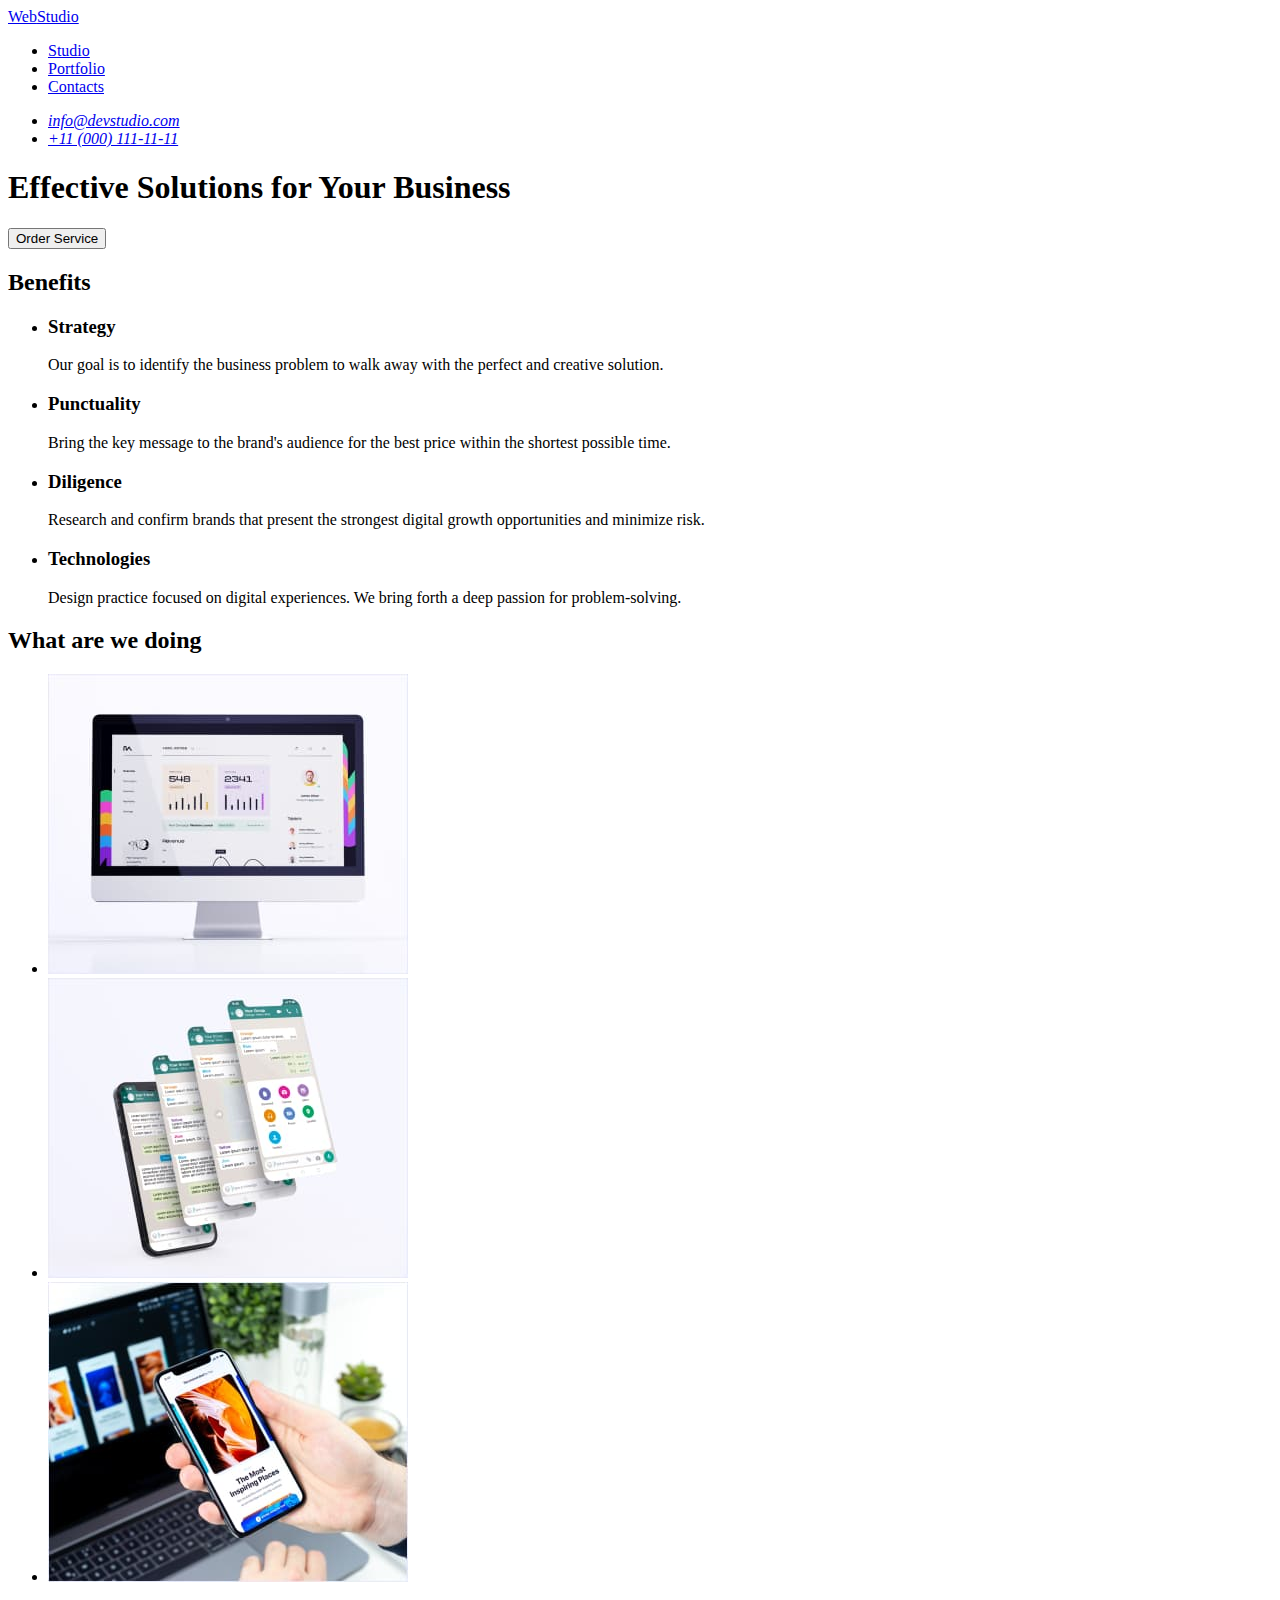
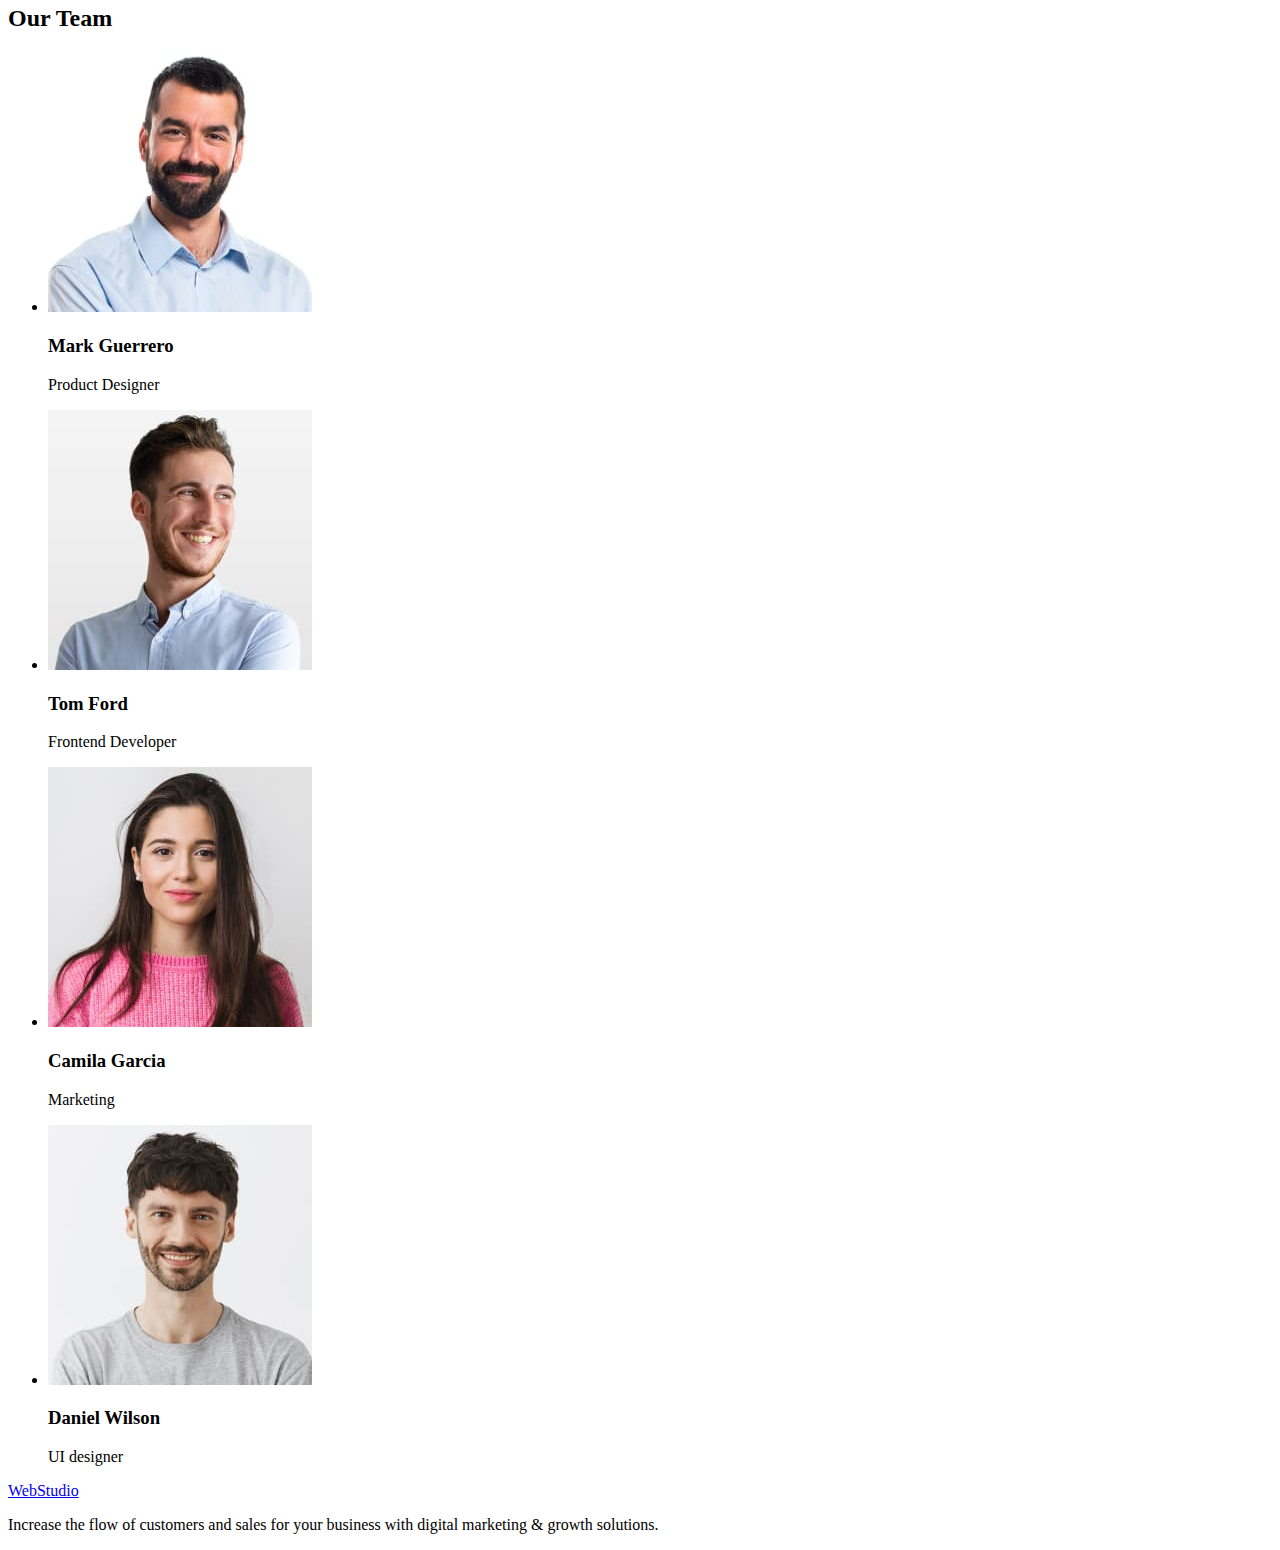
==== index.html @ d21fbb94 "Initial commit" ====
<!DOCTYPE html>
<html lang="en">
  <head>
    <meta charset="UTF-8" />
    <meta http-equiv="X-UA-Compatible" content="IE=edge" />
    <meta name="viewport" content="width=device-width, initial-scale=1.0" />
    <title>Document</title>
  </head>
  <body>
    <!-- Шапка сайта -->
    <header>
      <nav>
        <a href="./index.html"><span>Web</span>Studio</a>

        <ul>
          <li><a href="./index.html">Studio</a></li>
          <li><a href="./index.html">Portfolio</a></li>
          <li><a href="./index.html">Contacts</a></li>
        </ul>
      </nav>
      <address>
        <ul>
          <li><a href="mailto:info@devstudio.com">info@devstudio.com</a></li>
          <li><a href="tel:+110001111111">+11 (000) 111-11-11</a></li>
        </ul>
      </address>
    </header>
    <main>
      <!-- Герой -->
      <section>
        <h1>Effective Solutions for Your Business</h1>
        <button type="button">Order Service</button>
      </section>
      <!-- Преимущества -->
      <section>
        <h2>Benefits</h2>
        <ul>
          <li>
            <h3>Strategy</h3>
            <p>
              Our goal is to identify the business problem to walk away with the
              perfect and creative solution.
            </p>
          </li>
          <li>
            <h3>Punctuality</h3>
            <p>
              Bring the key message to the brand's audience for the best price
              within the shortest possible time.
            </p>
          </li>
          <li>
            <h3>Diligence</h3>
            <p>
              Research and confirm brands that present the strongest digital
              growth opportunities and minimize risk.
            </p>
          </li>
          <li>
            <h3>Technologies</h3>
            <p>
              Design practice focused on digital experiences. We bring forth a
              deep passion for problem-solving.
            </p>
          </li>
        </ul>
      </section>
      <!-- Примеры работ -->
      <section>
        <h2>What are we doing</h2>
        <ul>
          <li>
            <img
              src="./images/example-1.jpg"
              alt="computer screen"
              width="360"
            />
          </li>
          <li>
            <img
              src="./images/example-2.jpg"
              alt="smartphone screens"
              width="360"
            />
          </li>
          <li>
            <img
              src="./images/example-3.jpg"
              alt="computer and smartphone screens"
              width="360"
            />
          </li>
        </ul>
      </section>
      <!-- Команда -->
      <section>
        <h2>Our Team</h2>
        <ul>
          <li>
            <img src="./images/team-1.jpg" alt="Team member" width="264" />
            <h3>Mark Guerrero</h3>
            <p>Product Designer</p>
          </li>
          <li>
            <img src="./images/team-2.jpg" alt="Team member" width="264" />
            <h3>Tom Ford</h3>
            <p>Frontend Developer</p>
          </li>
          <li>
            <img src="./images/team-3.jpg" alt="Team member" width="264" />
            <h3>Camila Garcia</h3>
            <p>Marketing</p>
          </li>
          <li>
            <img src="./images/team-4.jpg" alt="Team member" width="264" />
            <h3>Daniel Wilson</h3>
            <p>UI designer</p>
          </li>
        </ul>
      </section>
    </main>
    <!-- Футер -->
    <footer>
      <a href="./index.html"><span>Web</span>Studio</a>
      <p>
        Increase the flow of customers and sales for your business with digital
        marketing & growth solutions.
      </p>
    </footer>
  </body>
</html>
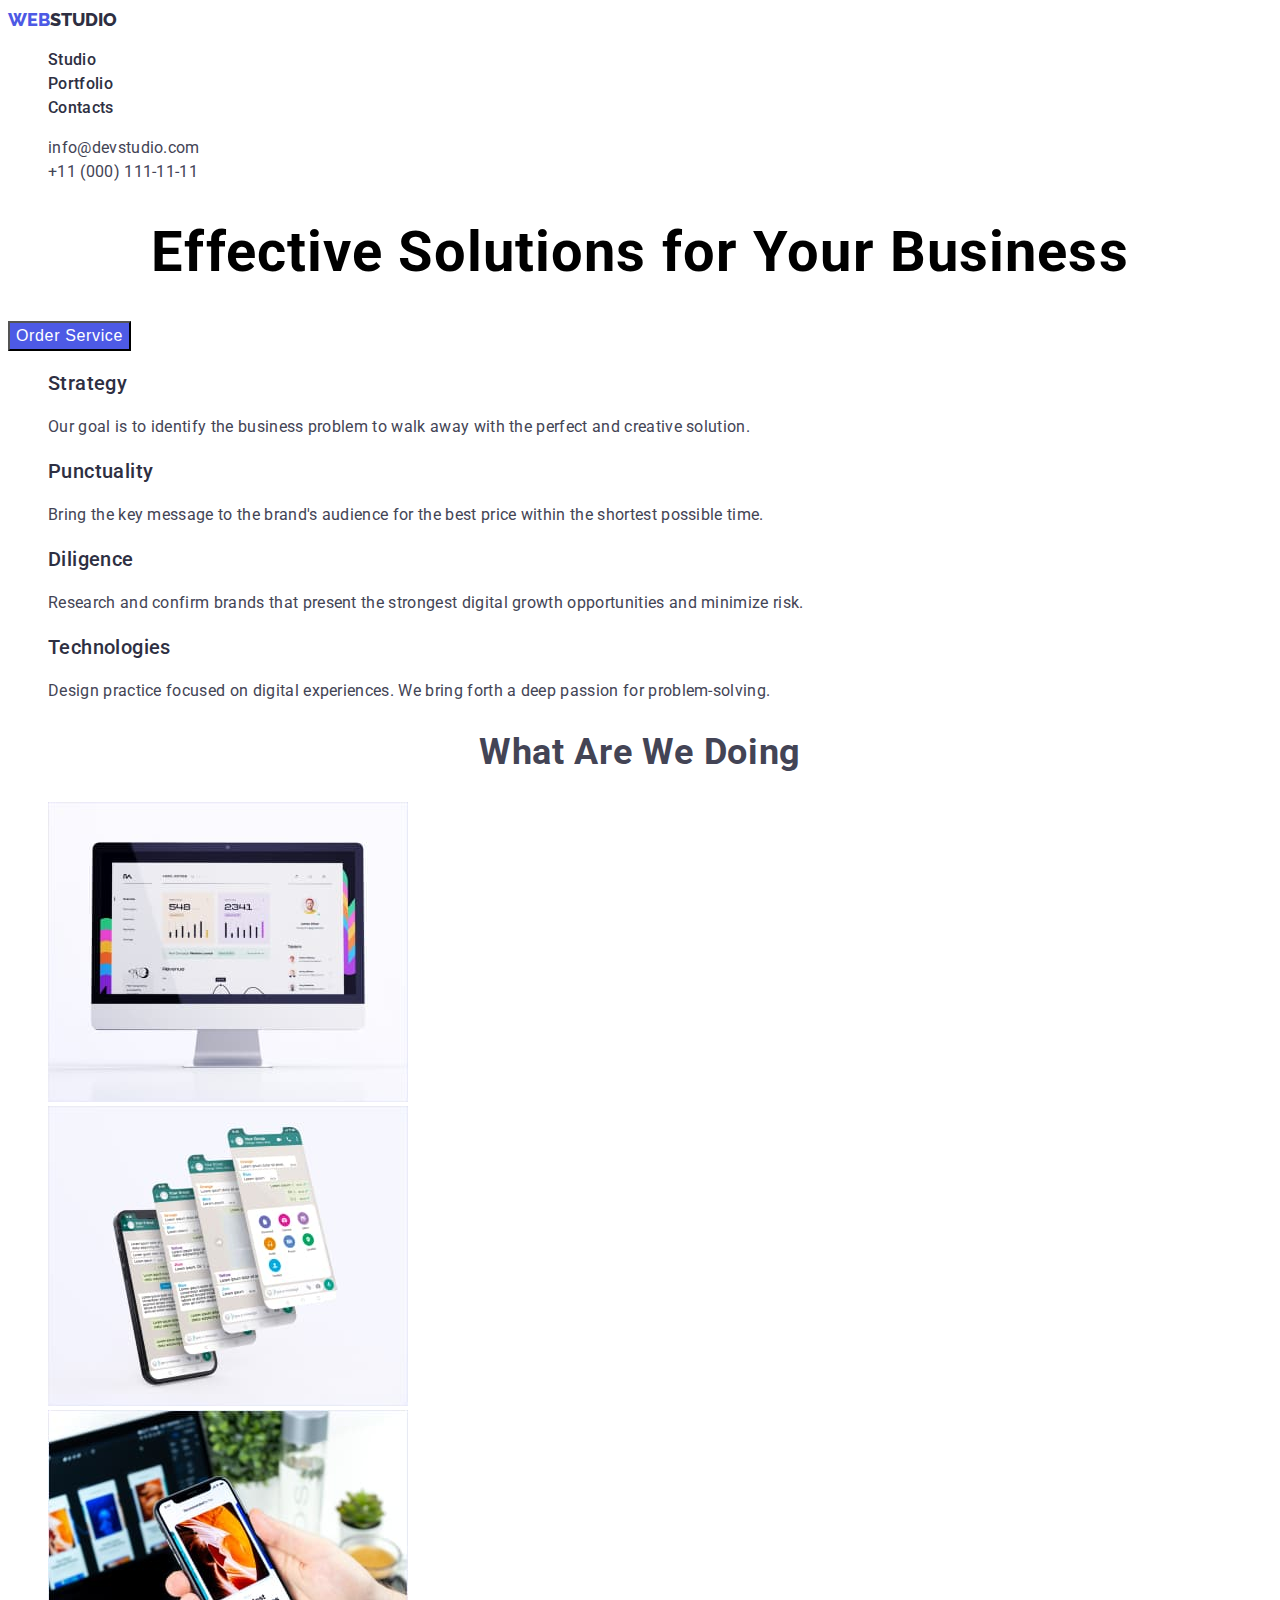
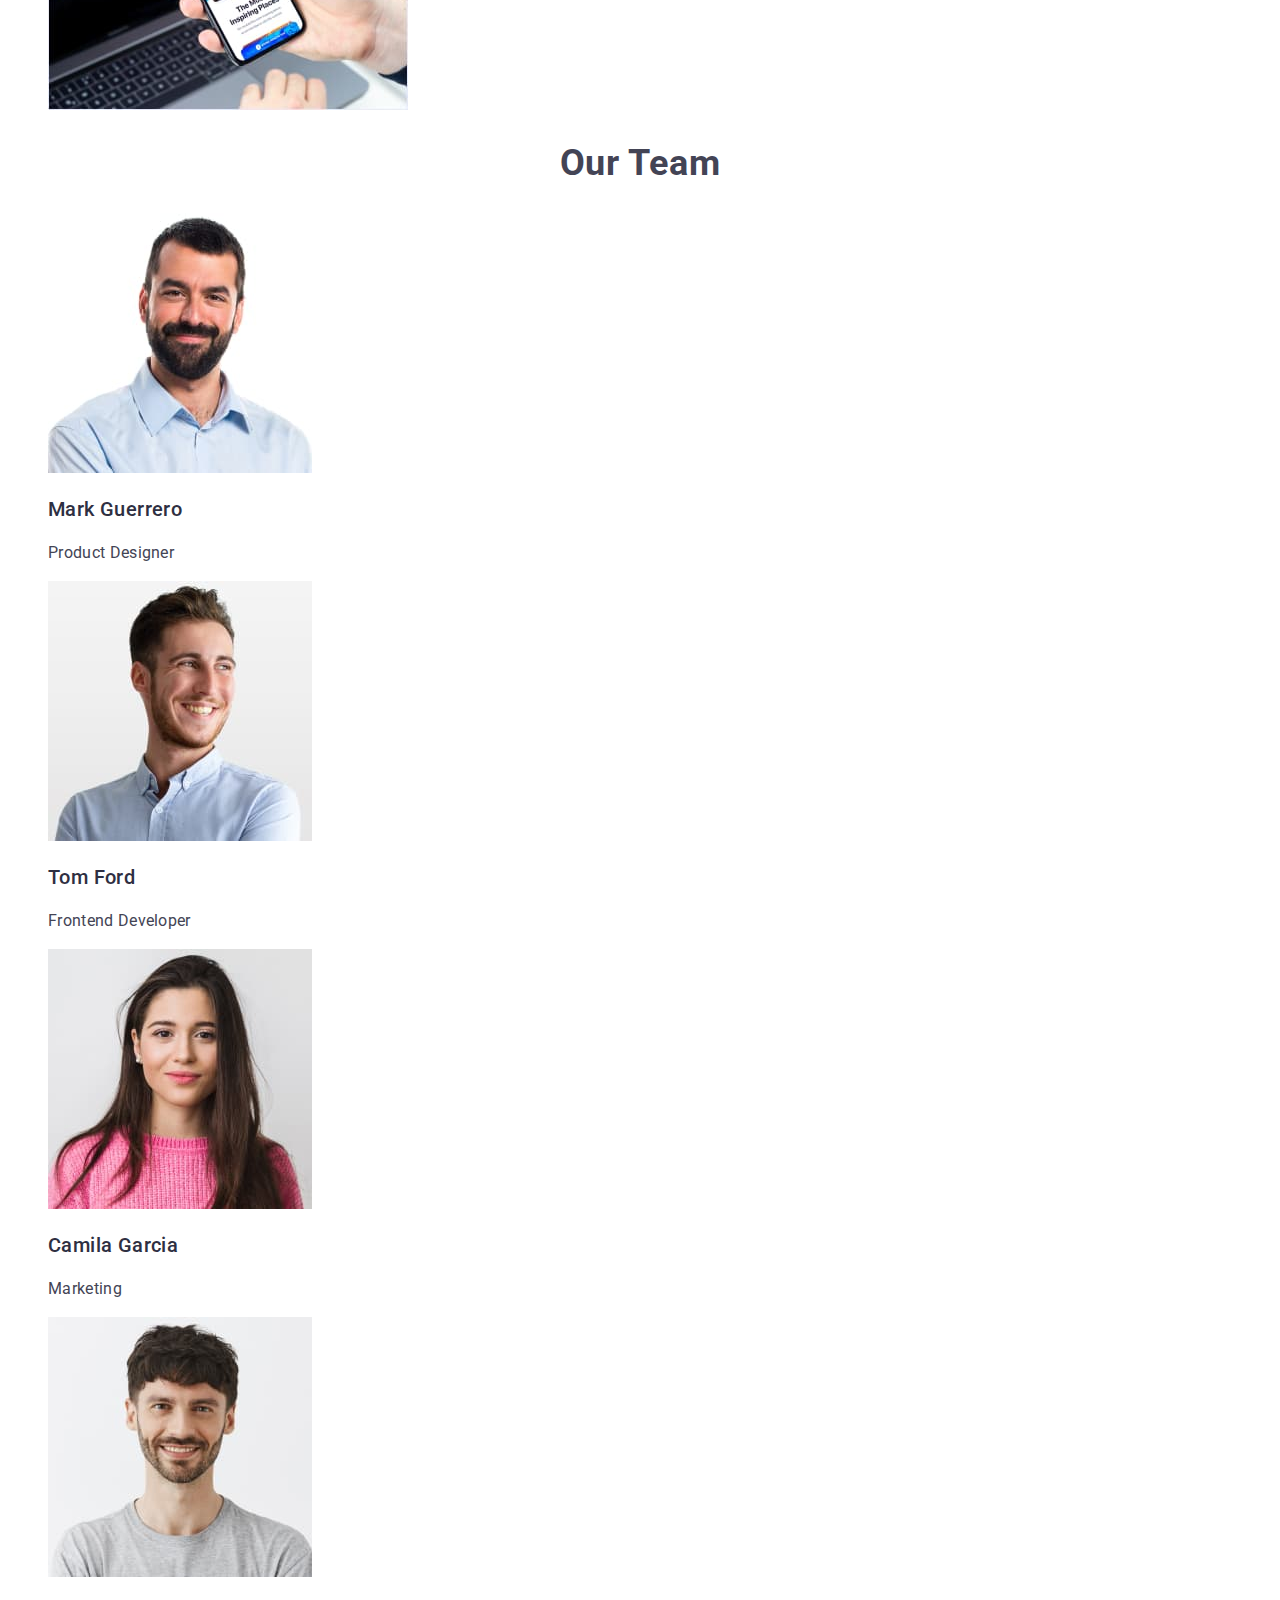
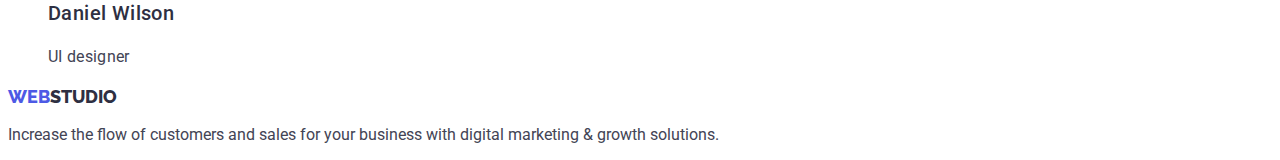
==== commit 7b79acd4: "portfolio  + css" ====
--- a/index.html
+++ b/index.html
@@ -4,61 +4,82 @@
     <meta charset="UTF-8" />
     <meta http-equiv="X-UA-Compatible" content="IE=edge" />
     <meta name="viewport" content="width=device-width, initial-scale=1.0" />
-    <title>Document</title>
+    <title>WebStudio</title>
+    <link rel="preconnect" href="https://fonts.googleapis.com" />
+    <link rel="preconnect" href="https://fonts.gstatic.com" crossorigin />
+    <link
+      href="https://fonts.googleapis.com/css2?family=Raleway:wght@800&family=Roboto:wght@400;500;700&display=swap"
+      rel="stylesheet"
+    />
+    <link rel="stylesheet" href="./css/styles.css" />
   </head>
   <body>
     <!-- Шапка сайта -->
-    <header>
-      <nav>
-        <a href="./index.html"><span>Web</span>Studio</a>
+    <header class="page-header">
+      <nav class="page-nav">
+        <a class="logo link" href="./index.html"><span class="logo-spn">WEB</span>STUDIO</a>
 
-        <ul>
-          <li><a href="./index.html">Studio</a></li>
-          <li><a href="./index.html">Portfolio</a></li>
-          <li><a href="./index.html">Contacts</a></li>
+        <ul class="menu list">
+          <li class="menu-item">
+            <a class="menu-link link" href="./index.html">Studio</a>
+          </li>
+          <li class="menu-item">
+            <a class="menu-link link" href="./portfolio.html">Portfolio</a>
+          </li>
+          <li class="menu-item">
+            <a class="menu-link link" href="./index.html">Contacts</a>
+          </li>
         </ul>
       </nav>
-      <address>
-        <ul>
-          <li><a href="mailto:info@devstudio.com">info@devstudio.com</a></li>
-          <li><a href="tel:+110001111111">+11 (000) 111-11-11</a></li>
+      <address class="main-address">
+        <ul class="list">
+          <li>
+            <a class="contact-mail link" href="mailto:info@devstudio.com"
+              >info@devstudio.com</a
+            >
+          </li>
+          <li>
+            <a class="contact-phone-number link" href="tel:+110001111111"
+              >+11 (000) 111-11-11</a
+            >
+          </li>
         </ul>
       </address>
     </header>
     <main>
       <!-- Герой -->
-      <section>
-        <h1>Effective Solutions for Your Business</h1>
-        <button type="button">Order Service</button>
+      <section class="hero">
+        <h1 class="hero-title">Effective Solutions for Your Business</h1>
+        <button class="modal-btn" type="button">Order Service</button>
       </section>
       <!-- Преимущества -->
-      <section>
-        <h2>Benefits</h2>
-        <ul>
-          <li>
-            <h3>Strategy</h3>
-            <p>
+      <section class="benefits">
+        <!-- <h2>Benefits</h2> -->
+        <ul class="menu-benefits list">
+          <li class="menu-item-benefits">
+            <h3 class="second-title-component">Strategy</h3>
+            <p class="description-component">
               Our goal is to identify the business problem to walk away with the
               perfect and creative solution.
             </p>
           </li>
-          <li>
-            <h3>Punctuality</h3>
-            <p>
+          <li class="menu-item-benefits">
+            <h3 class="second-title-component">Punctuality</h3>
+            <p class="description-component">
               Bring the key message to the brand's audience for the best price
               within the shortest possible time.
             </p>
           </li>
-          <li>
-            <h3>Diligence</h3>
-            <p>
+          <li class="menu-item-benefits">
+            <h3 class="second-title-component">Diligence</h3>
+            <p class="description-component">
               Research and confirm brands that present the strongest digital
               growth opportunities and minimize risk.
             </p>
           </li>
-          <li>
-            <h3>Technologies</h3>
-            <p>
+          <li class="menu-item-benefits">
+            <h3 class="second-title-component">Technologies</h3>
+            <p class="description-component">
               Design practice focused on digital experiences. We bring forth a
               deep passion for problem-solving.
             </p>
@@ -66,24 +87,24 @@
         </ul>
       </section>
       <!-- Примеры работ -->
-      <section>
-        <h2>What are we doing</h2>
-        <ul>
-          <li>
+      <section class="example">
+        <h2 class="first-title-component">What are we doing</h2>
+        <ul class="menu-example list">
+          <li class="menu-item-img">
             <img
               src="./images/example-1.jpg"
               alt="computer screen"
               width="360"
             />
           </li>
-          <li>
+          <li class="menu-item-img">
             <img
               src="./images/example-2.jpg"
               alt="smartphone screens"
               width="360"
             />
           </li>
-          <li>
+          <li class="menu-item-img">
             <img
               src="./images/example-3.jpg"
               alt="computer and smartphone screens"
@@ -93,36 +114,36 @@
         </ul>
       </section>
       <!-- Команда -->
-      <section>
-        <h2>Our Team</h2>
-        <ul>
-          <li>
+      <section class="team">
+        <h2 class="first-title-component">Our Team</h2>
+        <ul class="menu-team list">
+          <li class="menu-item-team">
             <img src="./images/team-1.jpg" alt="Team member" width="264" />
-            <h3>Mark Guerrero</h3>
-            <p>Product Designer</p>
+            <h3 class="second-title-component" >Mark Guerrero</h3>
+            <p class="description-component">Product Designer</p>
           </li>
-          <li>
+          <li class="menu-item-team">
             <img src="./images/team-2.jpg" alt="Team member" width="264" />
-            <h3>Tom Ford</h3>
-            <p>Frontend Developer</p>
+            <h3 class="second-title-component" >Tom Ford</h3>
+            <p class="description-component">Frontend Developer</p>
           </li>
-          <li>
+          <li class="menu-item-team">
             <img src="./images/team-3.jpg" alt="Team member" width="264" />
-            <h3>Camila Garcia</h3>
-            <p>Marketing</p>
-          </li>
-          <li>
+            <h3 class="second-title-component" >Camila Garcia</h3>
+            <p class="description-component">Marketing</p>
+          </li> 
+          <li class="menu-item-team">
             <img src="./images/team-4.jpg" alt="Team member" width="264" />
-            <h3>Daniel Wilson</h3>
-            <p>UI designer</p>
+            <h3 class="second-title-component" >Daniel Wilson</h3>
+            <p class="description-component">UI designer</p>
           </li>
         </ul>
       </section>
     </main>
     <!-- Футер -->
-    <footer>
-      <a href="./index.html"><span>Web</span>Studio</a>
-      <p>
+    <footer class="footer">
+      <a class="logo-footer link" href="./index.html"><span class="logo-spn-footer">WEB</span>STUDIO</a>
+      <p class="footer-description">
         Increase the flow of customers and sales for your business with digital
         marketing & growth solutions.
       </p>
--- a/css/styles.css
+++ b/css/styles.css
@@ -0,0 +1,210 @@
+:root {
+  --accent-color: #404bbf;
+  --primary-text-color: #434455;
+  --secondary-text-color: #2e2f42;
+}
+.list {
+  list-style: none;
+}
+
+.link {
+  text-decoration: none;
+}
+
+body {
+  font-family: 'Roboto', sans-serif;
+  color: #434455;
+}
+
+/* ============= КОМПОНЕНТЫ ============*/
+
+.first-title-component {
+  font-style: normal;
+  font-weight: 700;
+  font-size: 36px;
+  line-height: 1.1;
+  text-align: center;
+  letter-spacing: 0.02em;
+  text-transform: capitalize;
+}
+
+.second-title-component {
+  font-weight: 500;
+  font-size: 20px;
+  line-height: 1.2;
+  letter-spacing: 0.02em;
+
+  color: var(--secondary-text-color);
+}
+
+.description-component {
+  font-weight: 400;
+  font-size: 16px;
+  line-height: 1.5;
+  letter-spacing: 0.02em;
+
+  color: var(--primary-text-color);
+}
+
+/* ============= /КОМПОНЕНТЫ ============*/
+
+/* ============= ШАПКА-САЙТА ============*/
+
+.logo-spn {
+  font-family: 'Raleway', sans-serif;
+  font-weight: 800;
+  font-size: 18px;
+  line-height: 24px;
+
+  color: #4d5ae5;
+}
+
+.logo {
+  font-family: 'Raleway', sans-serif;
+  font-weight: 800;
+  font-size: 18px;
+  line-height: 1.33;
+
+  color: var(--secondary-text-color);
+}
+
+.menu-link {
+  font-weight: 500;
+  font-size: 16px;
+  line-height: 1.5;
+  letter-spacing: 0.02em;
+
+  color: var(--secondary-text-color);
+}
+
+.menu-link:hover,
+.menu-link:focus {
+  color: var(--accent-color);
+}
+
+.contact-mail {
+  font-style: normal;
+  font-weight: 400;
+  font-size: 16px;
+  line-height: 1.5;
+  letter-spacing: 0.02em;
+
+  color: var(--primary-text-color);
+}
+
+.contact-mail:hover,
+.contact-mail:focus {
+  color: var(--accent-color);
+}
+
+.contact-phone-number {
+  font-style: normal;
+  font-weight: 400;
+  font-size: 16px;
+  line-height: 1.5;
+  letter-spacing: 0.02em;
+
+  color: #434455;
+}
+
+.contact-phone-number:hover,
+.contact-phone-number:focus {
+  color: var(--accent-color);
+}
+
+/* ============= /ШАПКА-САЙТА ============*/
+
+/* ============= ГЕРОЙ ============= */
+
+.hero-title {
+  font-weight: 700;
+  font-size: 56px;
+  line-height: 1.1;
+  text-align: center;
+  letter-spacing: 0.02em;
+
+  /* !!потом сделаю белым!! */
+  color: black;
+}
+
+.modal-btn {
+  font-weight: 500;
+  font-size: 16px;
+  line-height: 1.5;
+  display: flex;
+  align-items: center;
+  letter-spacing: 0.04em;
+  cursor: pointer;
+
+  color: #ffffff;
+  background-color: #4d5ae5;
+}
+
+.modal-btn:hover,
+.modal-btn:focus {
+  background-color: var(--accent-color);
+}
+/* ============= /ГЕРОЙ ============= */
+
+/* ============= ПРЕИМУЩЕСТВА =============*/
+
+/* ============= /ПРЕИМУЩЕСТВА =============*/
+
+/* ============= ПРИМЕРЫ РАБОТ =============*/
+
+/* ============= /ПРИМЕРЫ РАБОТ =============*/
+
+/* ============= КОМАНДА =============*/
+
+/* ============= /КОМАНДА =============*/
+
+/* ============= ФУТУЕР =============*/
+
+.logo-footer {
+  font-family: 'Raleway', sans-serif;
+  font-weight: 800;
+  font-size: 18px;
+  line-height: 1.2;
+
+  color: var(--secondary-text-color);
+}
+
+.logo-spn-footer {
+  font-family: 'Raleway', sans-serif;
+  font-weight: 800;
+  font-size: 18px;
+  line-height: 1.33;
+
+  color: #4d5ae5;
+}
+/* ============= /ФУТУЕР =============*/
+
+/* ========== СТИЛИ ДЛЯ ПОРТФОЛИО ========== */
+
+
+/* ============= DIV-MENU =============== */
+
+.menu-btn {
+  font-weight: 500;
+  font-size: 16px;
+  line-height: 1.5;
+  display: flex;
+  align-items: center;
+  text-align: center;
+  letter-spacing: 0.04em;
+  cursor: pointer;
+
+  color: #4d5ae5;
+}
+
+.menu-btn:hover,
+.menu-btn:focus {
+   background-color: var(--accent-color);
+   color: #ffffff;
+}
+
+/* ============= /DIV-MENU =============== */
+
+
+/* ============= SECTION-PORTFOLIO ============ */
+
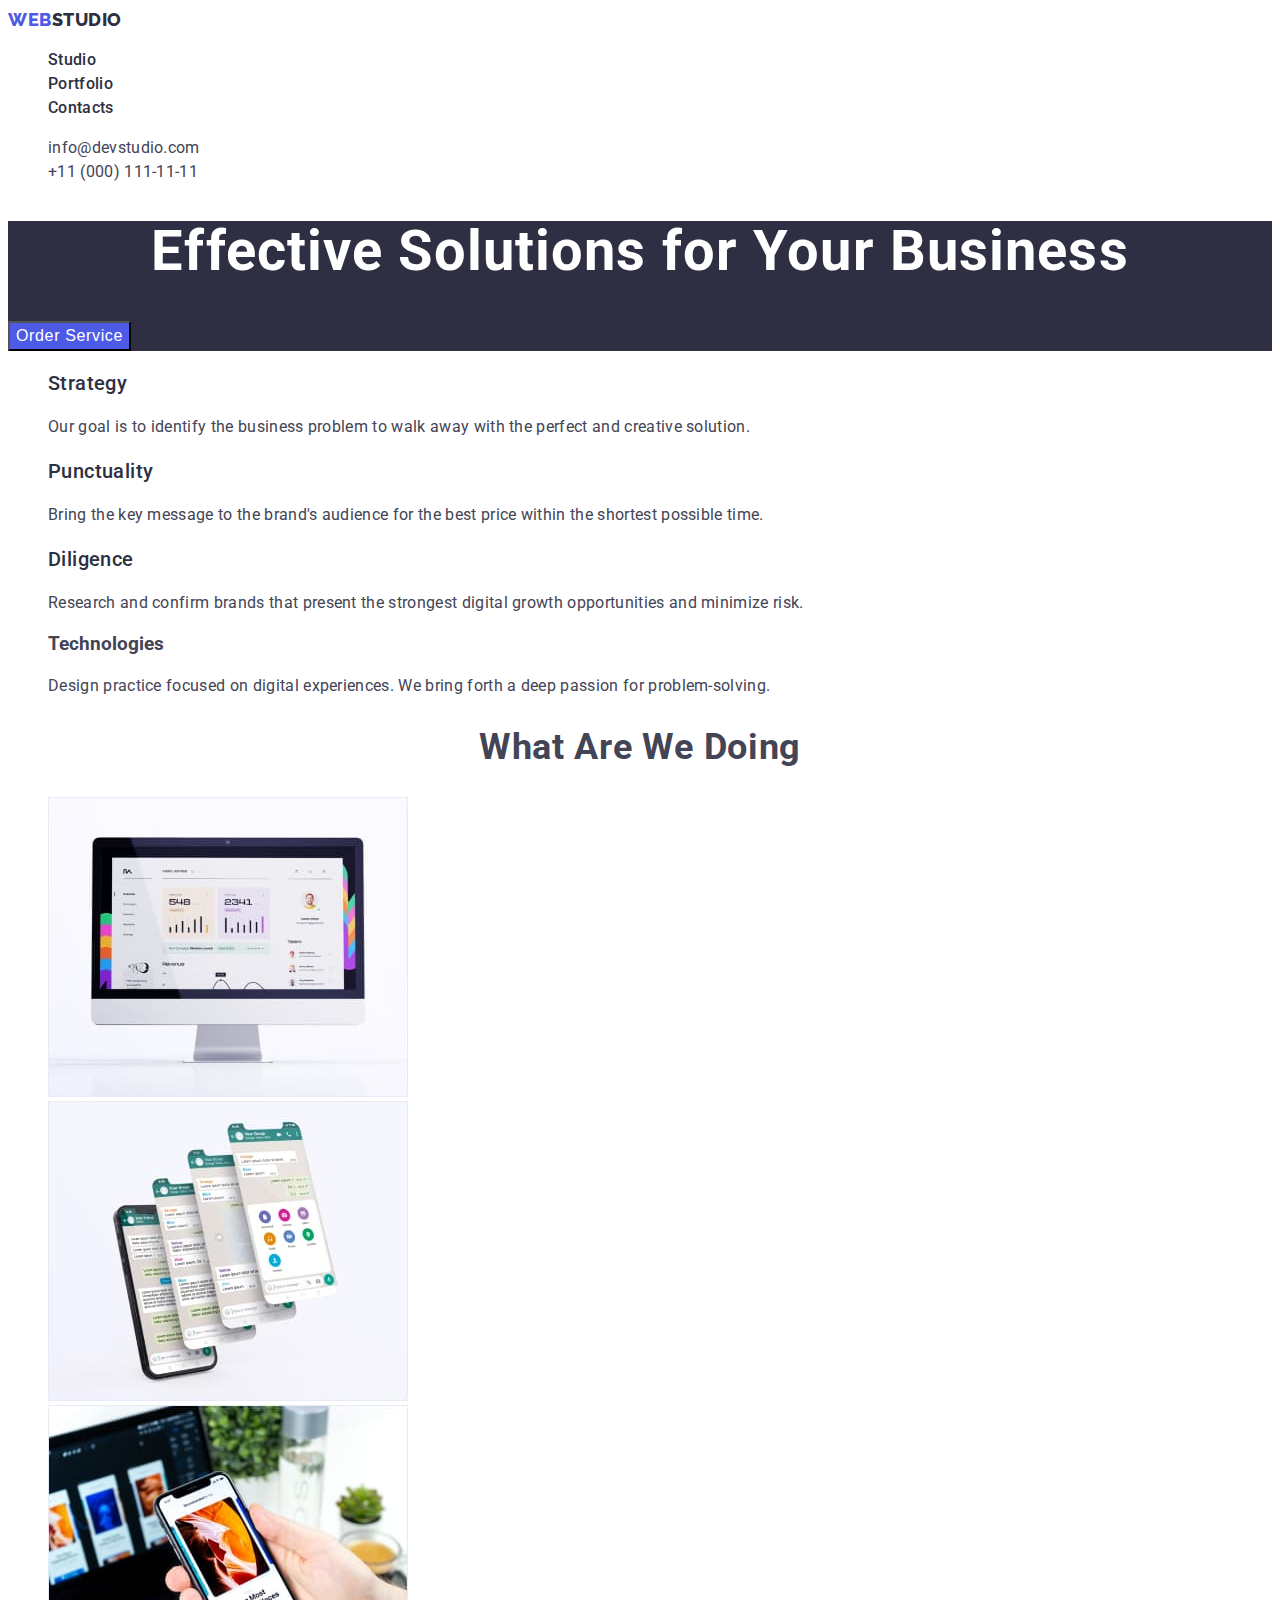
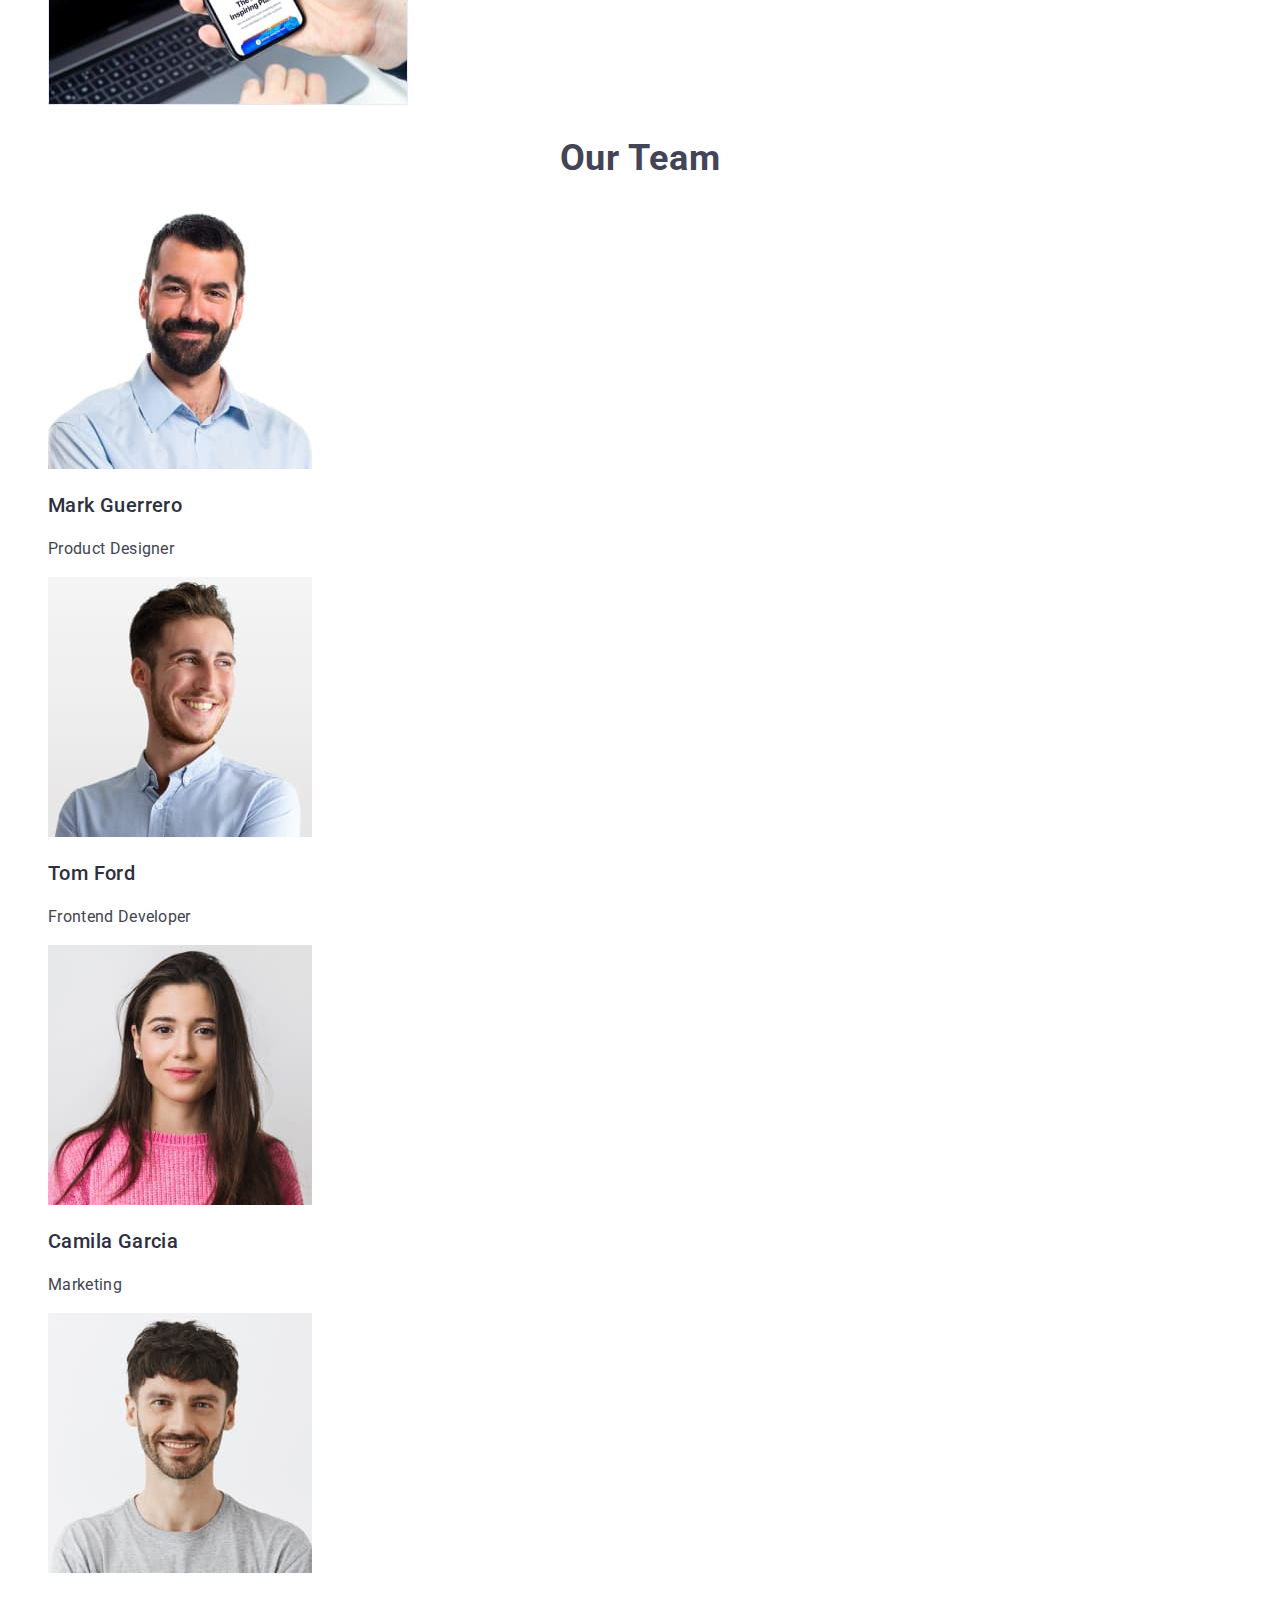
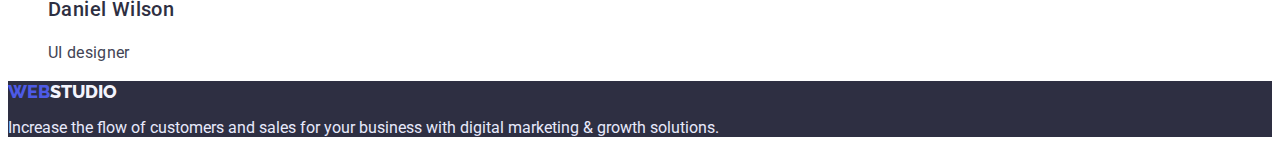
==== commit 231d7e4e: "фиксы от ментора" ====
--- a/index.html
+++ b/index.html
@@ -34,12 +34,12 @@
       <address class="main-address">
         <ul class="list">
           <li>
-            <a class="contact-mail link" href="mailto:info@devstudio.com"
+            <a class="contact-link link" href="mailto:info@devstudio.com"
               >info@devstudio.com</a
             >
           </li>
           <li>
-            <a class="contact-phone-number link" href="tel:+110001111111"
+            <a class="contact-link link" href="tel:+110001111111"
               >+11 (000) 111-11-11</a
             >
           </li>
@@ -57,29 +57,29 @@
         <!-- <h2>Benefits</h2> -->
         <ul class="menu-benefits list">
           <li class="menu-item-benefits">
-            <h3 class="second-title-component">Strategy</h3>
-            <p class="description-component">
+            <h3 class="section-subtitle">Strategy</h3>
+            <p class="section-description">
               Our goal is to identify the business problem to walk away with the
               perfect and creative solution.
             </p>
           </li>
           <li class="menu-item-benefits">
-            <h3 class="second-title-component">Punctuality</h3>
-            <p class="description-component">
+            <h3 class="section-subtitle">Punctuality</h3>
+            <p class="section-description">
               Bring the key message to the brand's audience for the best price
               within the shortest possible time.
             </p>
           </li>
           <li class="menu-item-benefits">
-            <h3 class="second-title-component">Diligence</h3>
-            <p class="description-component">
+            <h3 class="section-subtitle">Diligence</h3>
+            <p class="section-description">
               Research and confirm brands that present the strongest digital
               growth opportunities and minimize risk.
             </p>
           </li>
           <li class="menu-item-benefits">
-            <h3 class="second-title-component">Technologies</h3>
-            <p class="description-component">
+            <h3 class="ssection-subtitle">Technologies</h3>
+            <p class="section-description">
               Design practice focused on digital experiences. We bring forth a
               deep passion for problem-solving.
             </p>
@@ -88,7 +88,7 @@
       </section>
       <!-- Примеры работ -->
       <section class="example">
-        <h2 class="first-title-component">What are we doing</h2>
+        <h2 class="section-title">What are we doing</h2>
         <ul class="menu-example list">
           <li class="menu-item-img">
             <img
@@ -115,27 +115,27 @@
       </section>
       <!-- Команда -->
       <section class="team">
-        <h2 class="first-title-component">Our Team</h2>
+        <h2 class="section-title">Our Team</h2>
         <ul class="menu-team list">
           <li class="menu-item-team">
             <img src="./images/team-1.jpg" alt="Team member" width="264" />
-            <h3 class="second-title-component" >Mark Guerrero</h3>
-            <p class="description-component">Product Designer</p>
+            <h3 class="section-subtitle" >Mark Guerrero</h3>
+            <p class="section-description">Product Designer</p>
           </li>
           <li class="menu-item-team">
             <img src="./images/team-2.jpg" alt="Team member" width="264" />
-            <h3 class="second-title-component" >Tom Ford</h3>
-            <p class="description-component">Frontend Developer</p>
+            <h3 class="section-subtitle" >Tom Ford</h3>
+            <p class="section-description">Frontend Developer</p>
           </li>
           <li class="menu-item-team">
             <img src="./images/team-3.jpg" alt="Team member" width="264" />
-            <h3 class="second-title-component" >Camila Garcia</h3>
-            <p class="description-component">Marketing</p>
+            <h3 class="section-subtitle" >Camila Garcia</h3>
+            <p class="section-description">Marketing</p>
           </li> 
           <li class="menu-item-team">
             <img src="./images/team-4.jpg" alt="Team member" width="264" />
-            <h3 class="second-title-component" >Daniel Wilson</h3>
-            <p class="description-component">UI designer</p>
+            <h3 class="section-subtitle" >Daniel Wilson</h3>
+            <p class="section-description">UI designer</p>
           </li>
         </ul>
       </section>
--- a/css/styles.css
+++ b/css/styles.css
@@ -1,7 +1,8 @@
 :root {
   --accent-color: #404bbf;
-  --primary-text-color: #434455;
-  --secondary-text-color: #2e2f42;
+  --primary-color: #434455;
+  --secondary-color: #2e2f42;
+  --basic-white-color: #ffffff;
 }
 .list {
   list-style: none;
@@ -13,14 +14,14 @@
 
 body {
   font-family: 'Roboto', sans-serif;
-  color: #434455;
+  color: var(--primary-color);
+  background-color: var(--basic-white-color);
+  font-size: 16px;
 }
 
 /* ============= КОМПОНЕНТЫ ============*/
 
-.first-title-component {
-  font-style: normal;
-  font-weight: 700;
+.section-title {
   font-size: 36px;
   line-height: 1.1;
   text-align: center;
@@ -28,22 +29,20 @@
   text-transform: capitalize;
 }
 
-.second-title-component {
+.section-subtitle {
   font-weight: 500;
   font-size: 20px;
   line-height: 1.2;
   letter-spacing: 0.02em;
 
-  color: var(--secondary-text-color);
+  color: var(--secondary-color);
 }
 
-.description-component {
-  font-weight: 400;
-  font-size: 16px;
+.section-description {
   line-height: 1.5;
   letter-spacing: 0.02em;
 
-  color: var(--primary-text-color);
+  color: var(--primary-color);
 }
 
 /* ============= /КОМПОНЕНТЫ ============*/
@@ -51,11 +50,6 @@
 /* ============= ШАПКА-САЙТА ============*/
 
 .logo-spn {
-  font-family: 'Raleway', sans-serif;
-  font-weight: 800;
-  font-size: 18px;
-  line-height: 24px;
-
   color: #4d5ae5;
 }
 
@@ -64,17 +58,17 @@
   font-weight: 800;
   font-size: 18px;
   line-height: 1.33;
+  letter-spacing: 0.03em;
 
-  color: var(--secondary-text-color);
+  color: var(--secondary-color);
 }
 
 .menu-link {
   font-weight: 500;
-  font-size: 16px;
   line-height: 1.5;
   letter-spacing: 0.02em;
 
-  color: var(--secondary-text-color);
+  color: var(--secondary-color);
 }
 
 .menu-link:hover,
@@ -82,39 +76,25 @@
   color: var(--accent-color);
 }
 
-.contact-mail {
+.contact-link {
   font-style: normal;
-  font-weight: 400;
-  font-size: 16px;
   line-height: 1.5;
   letter-spacing: 0.02em;
 
-  color: var(--primary-text-color);
+  color: var(--primary-color);
 }
 
-.contact-mail:hover,
-.contact-mail:focus {
-  color: var(--accent-color);
-}
-
-.contact-phone-number {
-  font-style: normal;
-  font-weight: 400;
-  font-size: 16px;
-  line-height: 1.5;
-  letter-spacing: 0.02em;
-
-  color: #434455;
-}
-
-.contact-phone-number:hover,
-.contact-phone-number:focus {
+.contact-link:hover,
+.contact-link:focus {
   color: var(--accent-color);
 }
 
 /* ============= /ШАПКА-САЙТА ============*/
 
 /* ============= ГЕРОЙ ============= */
+.hero {
+  background-color: var(--secondary-color);
+}
 
 .hero-title {
   font-weight: 700;
@@ -123,8 +103,7 @@
   text-align: center;
   letter-spacing: 0.02em;
 
-  /* !!потом сделаю белым!! */
-  color: black;
+  color: var(--basic-white-color);
 }
 
 .modal-btn {
@@ -160,27 +139,30 @@
 
 /* ============= ФУТУЕР =============*/
 
+.footer { 
+  background-color: var(--secondary-color);
+}
+
 .logo-footer {
   font-family: 'Raleway', sans-serif;
   font-weight: 800;
   font-size: 18px;
   line-height: 1.2;
 
-  color: var(--secondary-text-color);
+  color: #F4F4FD;
 }
 
 .logo-spn-footer {
-  font-family: 'Raleway', sans-serif;
-  font-weight: 800;
-  font-size: 18px;
-  line-height: 1.33;
 
-  color: #4d5ae5;
+  color: #4D5AE5;
+}
+
+.footer-description { 
+  color: #E7E9FC;
 }
 /* ============= /ФУТУЕР =============*/
 
 /* ========== СТИЛИ ДЛЯ ПОРТФОЛИО ========== */
-
 
 /* ============= DIV-MENU =============== */
 
@@ -199,12 +181,10 @@
 
 .menu-btn:hover,
 .menu-btn:focus {
-   background-color: var(--accent-color);
-   color: #ffffff;
+  background-color: var(--accent-color);
+  color: #ffffff;
 }
 
 /* ============= /DIV-MENU =============== */
 
-
 /* ============= SECTION-PORTFOLIO ============ */
-
